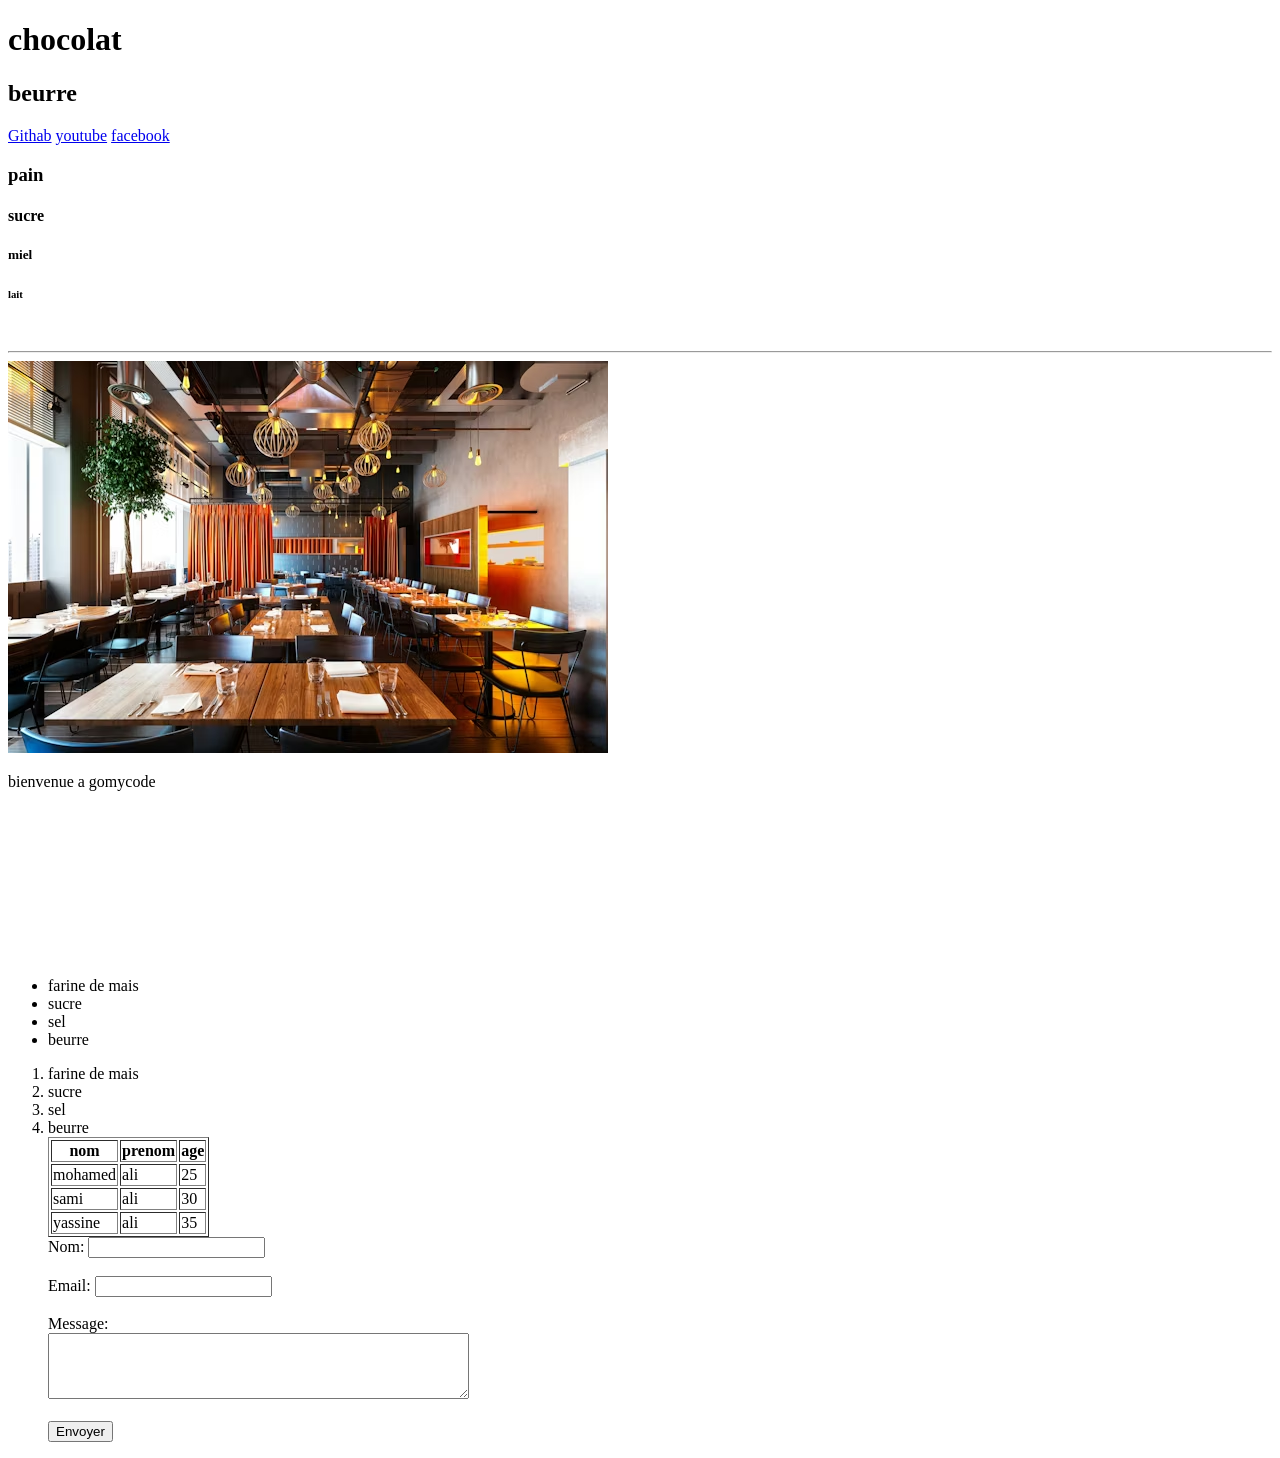
==== index.html @ ab1c7864 "envoi mon port folio" ====
<!DOCTYPE html>
<html lang="en">
<head>
    <meta charset="UTF-8">
    <meta name="viewport" content="width=device-width, initial-scale=1.0">
    <title>exo html</title>
</head> 



</body>

   <!--   -->
   <h1>chocolat</h1>
   <h2>beurre</h2>
   <p>
<a href="https://github.com/" target="_blank">Githab</a>
<a href="https://www.youtube.com/" target="_blank">youtube</a>
<a href="https://www.facebook.com/" target="_blank">facebook</a>

   </p>
   <h3>pain</h3>
   <h4>sucre</h4>
   <h5>miel</h5>
   <h6>lait</h6>

  <br> 
<hr>
<img src="image/img1.avif" alt="photo">

   <p>bienvenue a gomycode</p>




<audio src=""></audio>

<video src=""></video>


    


<!-- liste non ordonee -->
 <ul>
    <li>farine de mais</li>
    <li>sucre</li>
    <li>sel</li>
    <li>beurre</li>
 </ul>




 <!-- liste ordonne -->
    <ol>
        <li>farine de mais</li>
        <li>sucre</li>
        <li>sel</li>
        <li>beurre</li>
    

        



        <table border="1">
            <tr>
                <th>nom</th>
                <th>prenom</th>
                <th>age</th>
            </tr>

            <tr>
                <td>mohamed</td>
                <td>ali</td>
                <td>25</td>
            </tr>

            <tr>
                <td>sami</td>
                <td>ali</td>
                <td>30</td>
            </tr>

             <tr>
                <td>yassine</td>
                <td>ali</td>
                <td>35</td>
        </table>


          <!-- formulaire de contact -->
            <form action="submit_form.php" method="post">
                <label for="name">Nom:</label>
                <input type="text" id="name" name="name" required><br><br>
    
                <label for="email">Email:</label>
                <input type="email" id="email" name="email" required><br><br>
    
                <label for="message">Message:</label><br>
                <textarea id="message" name="message" rows="4" cols="50" required></textarea><br><br>
    
                <input type="submit" value="Envoyer">

            </form>

</body>
</html>
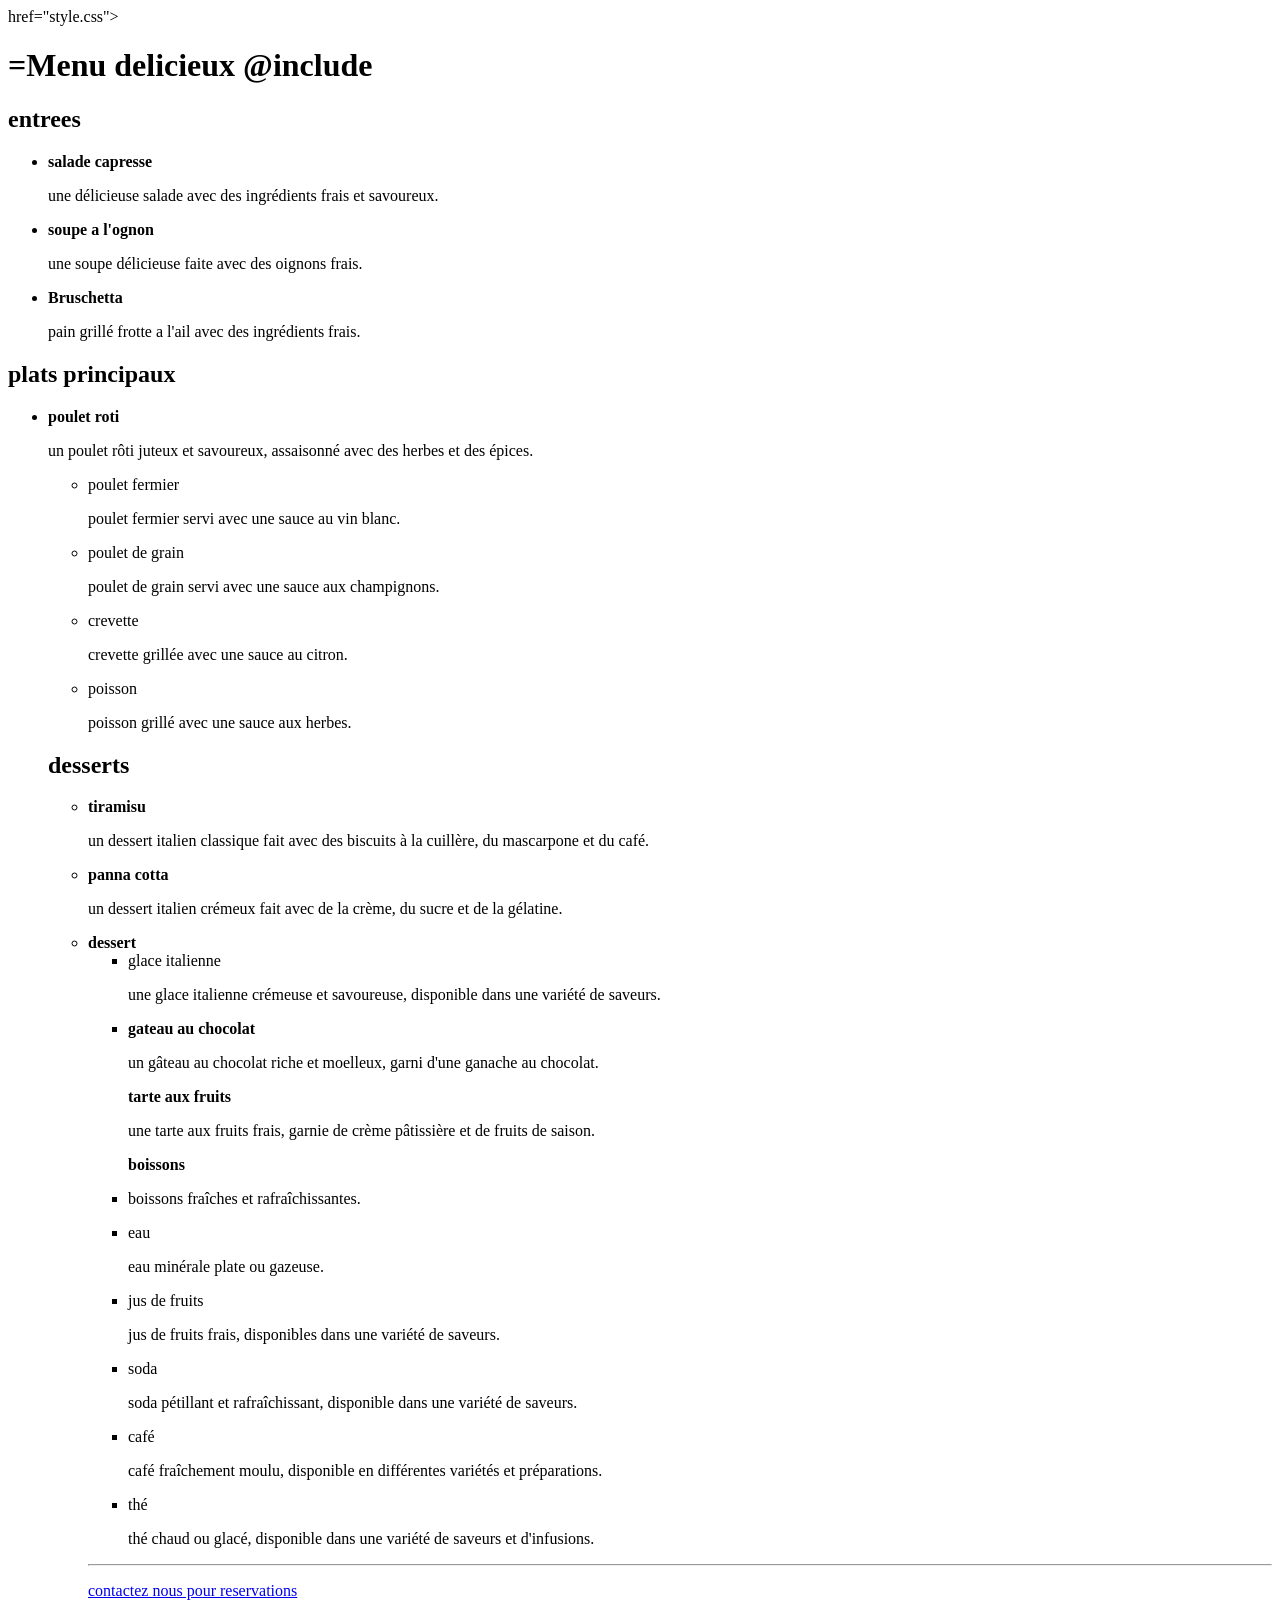
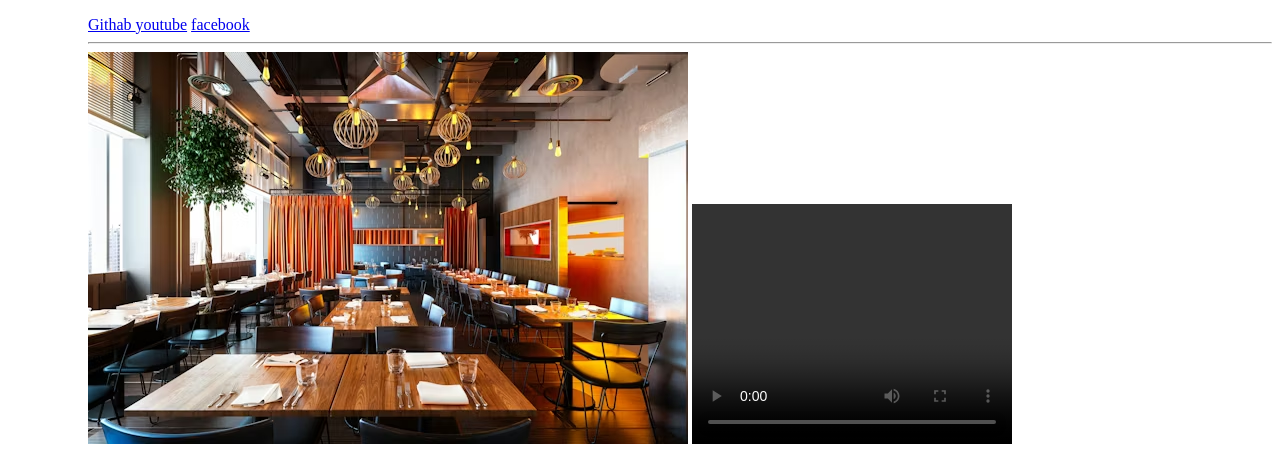
==== commit 1fecdd89: "ajout du menu complet,de la video et du formulaire de contact" ====
--- a/index.html
+++ b/index.html
@@ -3,91 +3,106 @@
 <head>
     <meta charset="UTF-8">
     <meta name="viewport" content="width=device-width, initial-scale=1.0">
-    <title>exo html</title>
+    <title>Menu delicieux</title>
+    <link rel="stylesheet" href="style.css">
+    href="style.css">
 </head> 
-
-
-
 </body>
 
-   <!--   -->
-   <h1>chocolat</h1>
-   <h2>beurre</h2>
-   <p>
-<a href="https://github.com/" target="_blank">Githab</a>
+     <!--   -->
+         <h1>=Menu delicieux @include <style-titre></style-titre></h1>
+            <h2>entrees</h2>
+            <ul>
+                <li>
+                    <strong>salade capresse</strong>
+                          <p>une délicieuse salade avec des ingrédients frais et savoureux.</p>
+                </li>
+                <li>
+                    <strong>soupe a l'ognon</strong>
+                            <p>une soupe délicieuse faite avec des oignons frais.</p>
+                </li>
+                <li>
+                    <strong>Bruschetta</strong>
+                             <p>pain grillé frotte a l'ail avec des ingrédients frais.</p>
+                </li>
+            </ul>
+            <h2>plats principaux</h2>
+            <ul>
+                <li>
+                    <strong>poulet roti</strong>
+                          <p>un poulet rôti juteux et savoureux, assaisonné avec des herbes et des épices.</p>
+                    <ul>
+                         <li>poulet fermier</li>
+                                 <p>poulet fermier servi avec une sauce au vin blanc.</p>
+                         <li>poulet de grain</li>
+                                <p>poulet de grain servi avec une sauce aux champignons.</p>
+                         <li>crevette</li>
+                                <p>crevette grillée avec une sauce au citron.</p>
+
+                         <li>poisson</li>
+                                <p>poisson grillé avec une sauce aux herbes.</p>
+                </li>
+                          </ul>
+                          <h2>desserts</h2>
+                            <ul>
+                                <li>
+                                    <strong>tiramisu</strong>
+                                        <p>un dessert italien classique fait avec des biscuits à la cuillère, du mascarpone et du café.</p>
+                                </li>
+                                <li>
+                                    <strong>panna cotta</strong>
+                                        <p>un dessert italien crémeux fait avec de la crème, du sucre et de la gélatine.</p>
+                                </li>
+                                <li>
+                                    <strong>dessert</strong>
+                                    <ul>
+                                        <li>glace italienne</li>
+                                        <p>une glace italienne crémeuse et savoureuse, disponible dans une variété de saveurs.</p>
+                                </li>
+                                <li>
+                                    <strong>gateau au chocolat</strong>
+                                        <p>un gâteau au chocolat riche et moelleux, garni d'une ganache au chocolat.</p>
+                                </li>
+                                    <strong>tarte aux fruits</strong>
+                                        <p>une tarte aux fruits frais, garnie de crème pâtissière et de fruits de saison.
+                                    </strong>
+                            </ul>
+                                        <p>
+                                <ul>
+                                        </p> <strong>boissons</strong>
+                                  <li> 
+                                        <p>boissons fraîches et rafraîchissantes.</p>
+                                        <li>eau</li>
+                                        <p>eau minérale plate ou gazeuse.</p>
+                                        <li>jus de fruits</li>
+                                        <p>jus de fruits frais, disponibles dans une variété de saveurs.</p>
+                                        <li>soda</li>
+                                        <p>soda pétillant et rafraîchissant, disponible dans une variété de saveurs.</p>
+                                        <li>café</li>
+                                        <p>café fraîchement moulu, disponible en différentes variétés et préparations.</p>
+                                        <li>thé</li>
+                                        <p>thé chaud ou glacé, disponible dans une variété de saveurs et d'infusions.</p>
+                                    </li>
+                                 </ul>
+                                 <hr>
+                                 <p><a href="contact.html">contactez nous pour reservations</a></p>  
+                                 
+                                 
+
+<a href="https://github.com/" target="_blank">Githab
 <a href="https://www.youtube.com/" target="_blank">youtube</a>
 <a href="https://www.facebook.com/" target="_blank">facebook</a>
-
-   </p>
-   <h3>pain</h3>
-   <h4>sucre</h4>
-   <h5>miel</h5>
-   <h6>lait</h6>
 
   <br> 
 <hr>
 <img src="image/img1.avif" alt="photo">
 
-   <p>bienvenue a gomycode</p>
-
-
-
-
-<audio src=""></audio>
+<video width="320" height="240" controls>
+  <source src="movie.mp4" type="video/mp4">
+  <source src="movie.ogg" type="video/ogg">
+  Your browser does not support the video tag.
 
 <video src=""></video>
-
-
-    
-
-
-<!-- liste non ordonee -->
- <ul>
-    <li>farine de mais</li>
-    <li>sucre</li>
-    <li>sel</li>
-    <li>beurre</li>
- </ul>
-
-
-
-
- <!-- liste ordonne -->
-    <ol>
-        <li>farine de mais</li>
-        <li>sucre</li>
-        <li>sel</li>
-        <li>beurre</li>
-    
-
-        
-
-
-
-        <table border="1">
-            <tr>
-                <th>nom</th>
-                <th>prenom</th>
-                <th>age</th>
-            </tr>
-
-            <tr>
-                <td>mohamed</td>
-                <td>ali</td>
-                <td>25</td>
-            </tr>
-
-            <tr>
-                <td>sami</td>
-                <td>ali</td>
-                <td>30</td>
-            </tr>
-
-             <tr>
-                <td>yassine</td>
-                <td>ali</td>
-                <td>35</td>
-        </table>
 
 
           <!-- formulaire de contact -->
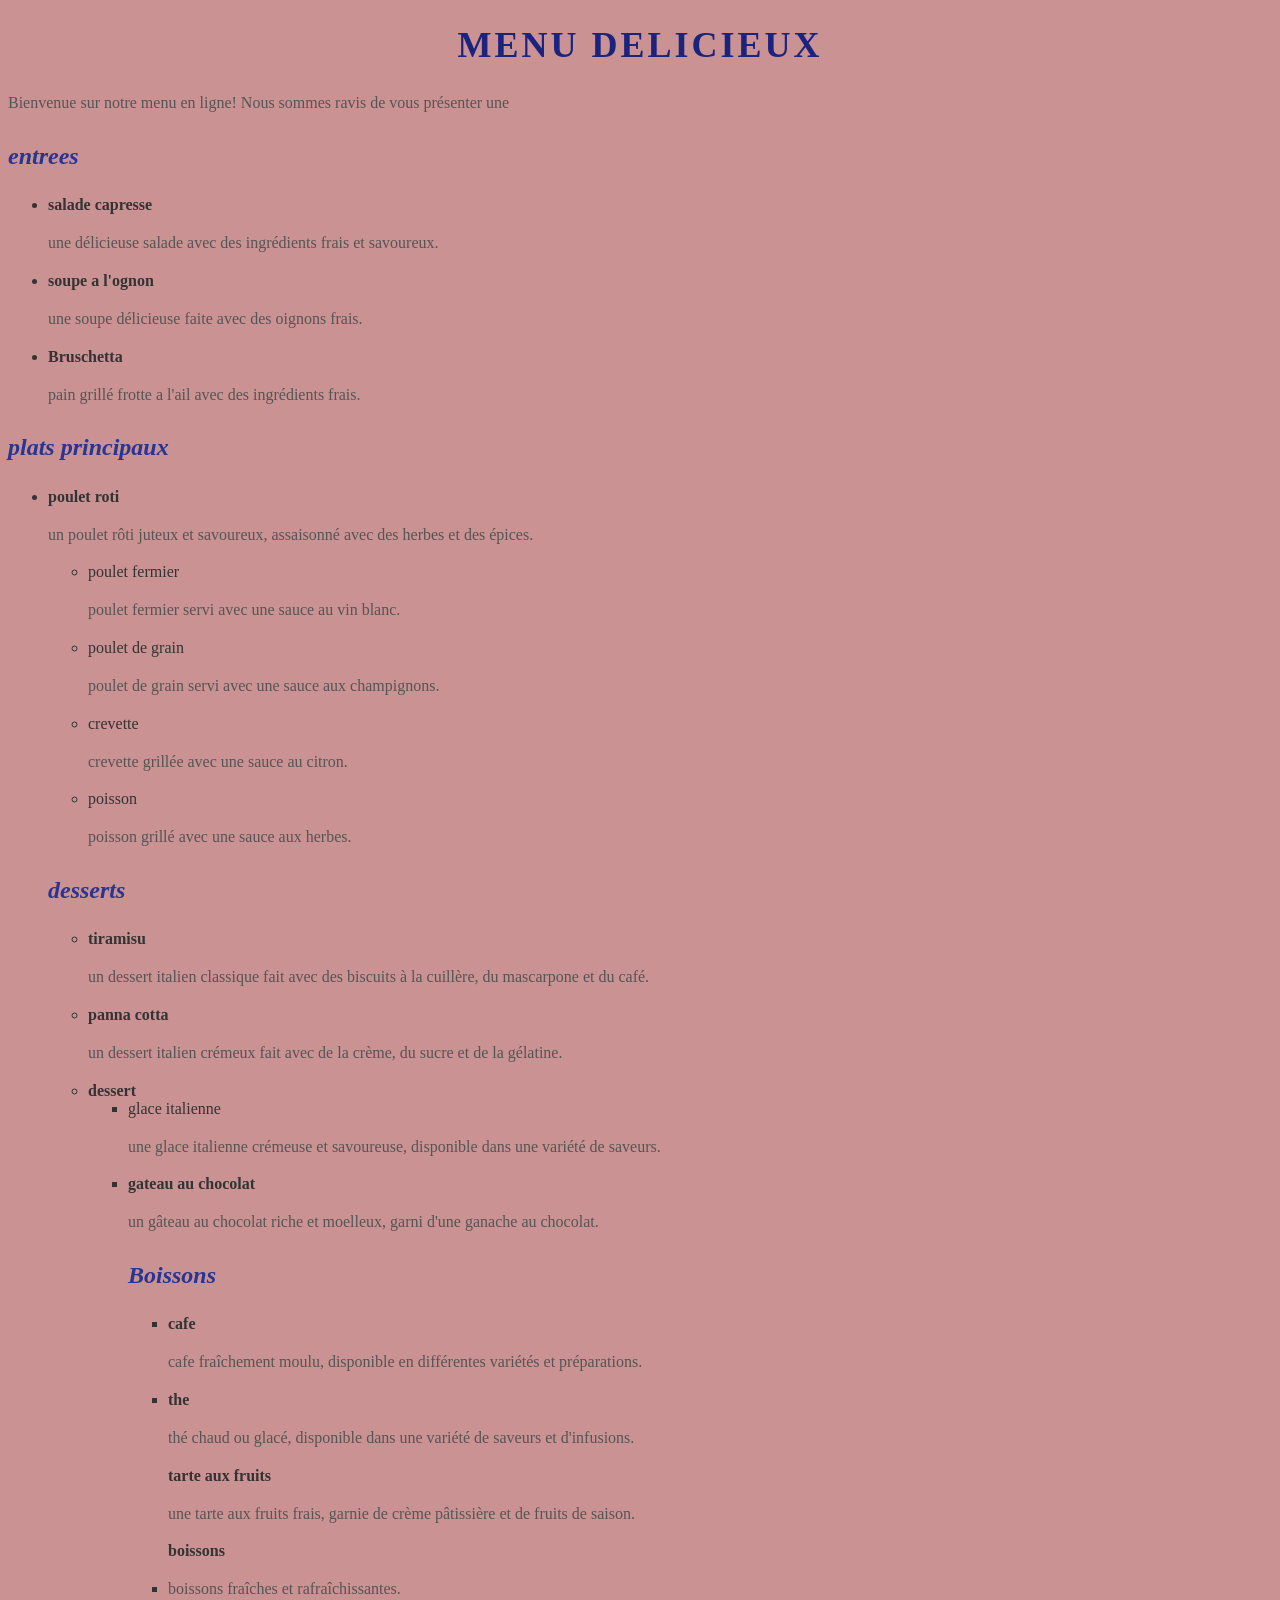
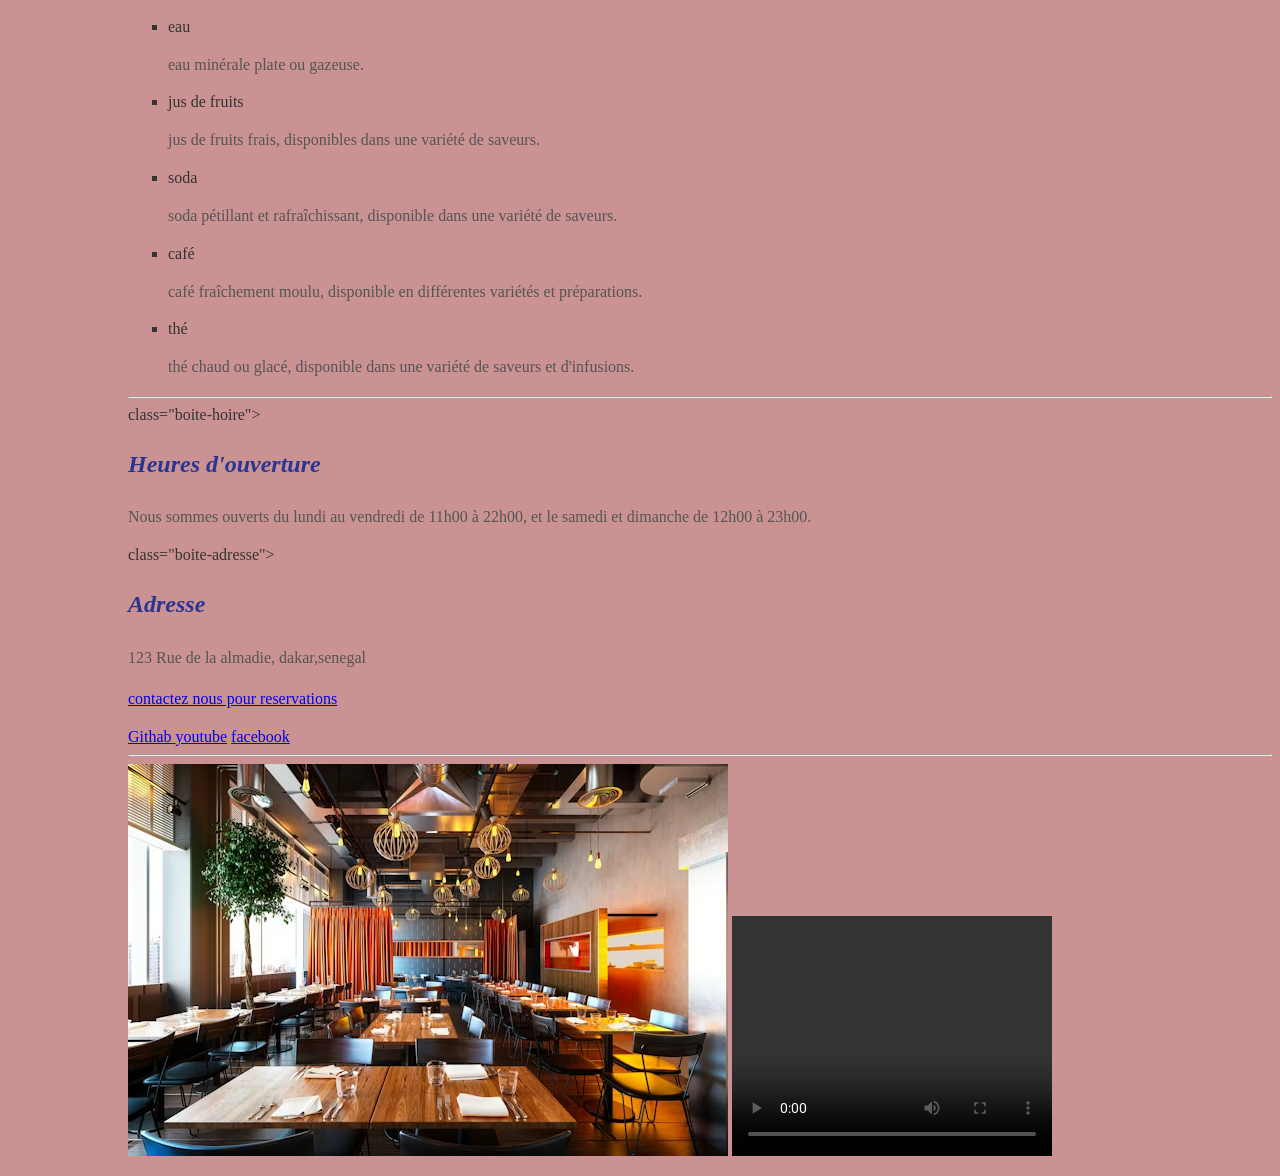
==== commit 77622c35: "mise a jour du site et ajout du css" ====
--- a/index.html
+++ b/index.html
@@ -4,25 +4,27 @@
     <meta charset="UTF-8">
     <meta name="viewport" content="width=device-width, initial-scale=1.0">
     <title>Menu delicieux</title>
-    <link rel="stylesheet" href="style.css">
-    href="style.css">
-</head> 
-</body>
+    <link rel="stylesheet" href="styles.css">
+</head>
+<body>
 
-     <!--   -->
-         <h1>=Menu delicieux @include <style-titre></style-titre></h1>
-            <h2>entrees</h2>
-            <ul>
-                <li>
-                    <strong>salade capresse</strong>
+        <!--   -->
+
+                     <h1>Menu delicieux</h1>
+
+                 <p>Bienvenue sur notre menu en ligne! Nous sommes ravis de vous présenter une
+                    <h2>entrees</h2>
+                 <ul>
+                    <li>
+                     <strong>salade capresse</strong>
                           <p>une délicieuse salade avec des ingrédients frais et savoureux.</p>
-                </li>
-                <li>
-                    <strong>soupe a l'ognon</strong>
+                         </li>
+                             <li>
+                                  <strong>soupe a l'ognon</strong>
                             <p>une soupe délicieuse faite avec des oignons frais.</p>
-                </li>
-                <li>
-                    <strong>Bruschetta</strong>
+                     </li>
+                     <li>
+                          <strong>Bruschetta</strong>
                              <p>pain grillé frotte a l'ail avec des ingrédients frais.</p>
                 </li>
             </ul>
@@ -63,9 +65,18 @@
                                     <strong>gateau au chocolat</strong>
                                         <p>un gâteau au chocolat riche et moelleux, garni d'une ganache au chocolat.</p>
                                 </li>
-                                    <strong>tarte aux fruits</strong>
+                                <h2>Boissons</h2>
+                                <ul>
+                                     <li>
+                                        <strong>cafe</strong>
+                                        <p>cafe fraîchement moulu, disponible en différentes variétés et préparations.</p>
+                                    </li>
+                                    <li>
+                                        <strong>the</strong>
+                                        <p>thé chaud ou glacé, disponible dans une variété de saveurs et d'infusions.</p>
+                                    </li>
+                                        <strong>tarte aux fruits</strong>
                                         <p>une tarte aux fruits frais, garnie de crème pâtissière et de fruits de saison.
-                                    </strong>
                             </ul>
                                         <p>
                                 <ul>
@@ -84,8 +95,16 @@
                                         <p>thé chaud ou glacé, disponible dans une variété de saveurs et d'infusions.</p>
                                     </li>
                                  </ul>
-                                 <hr>
-                                 <p><a href="contact.html">contactez nous pour reservations</a></p>  
+                                 <hr>   
+                                    <div> class="boite-hoire">
+                                        <h2>Heures d'ouverture</h2>
+                                        <p>Nous sommes ouverts du lundi au vendredi de 11h00 à 22h00, et le samedi et dimanche de 12h00 à 23h00.</p>
+                                    </div>
+                                        <div> class="boite-adresse">
+                                            <h2>Adresse</h2>
+                                            <p>123 Rue de la almadie, dakar,senegal</p>
+                                        </div>
+                                    <p><a href="contact.html">contactez nous pour reservations</a></p>  
                                  
                                  
 
@@ -117,8 +136,9 @@
                 <textarea id="message" name="message" rows="4" cols="50" required></textarea><br><br>
     
                 <input type="submit" value="Envoyer">
+            </form>
+            
 
-            </form>
 
 </body>
 </html>
--- a/styles.css
+++ b/styles.css
@@ -0,0 +1,73 @@
+/* 1. Inportation de la police roboto
+(consigne n°4) */
+@import url('https://fonts.googleapis.com/css2?family=Roboto:wght@400;700&display=swap');
+
+body {
+    font-family: georgia,'Times New Roman', Times, serif;
+    font-size: 16px;
+    color: #333333;
+    background-color: #ca9292;
+    }
+
+    /*--titre principal h1--*/
+     h1 {
+        font-size: 36px;
+        color: #1a237e;
+        text-align: center;
+        font-weight: bold;
+        text-transform: uppercase;
+        letter-spacing: 3px;
+        }
+
+     /*-sous-titre h2*/
+    h2 {
+        line-height: 1.7;
+        color: #283593;
+        font-style: italic;
+       }
+     /*--paragraphe normal--*/
+p {
+    line-height: 1.6;
+    color: #555555;
+  }
+
+/*--classe speciale--*/
+.important {
+    color: #c62828;
+    font-weight: bold;
+    font-size: 18px;
+     }
+ {
+}
+input[type="submit"] {
+    background-color: #60d32f;
+    color: white;
+    border: none;
+    cursor: pointer;
+    transition: background-color 0.3s;
+}
+input[type="submit"]:hover {
+    background-color: #b71c1c10;
+}
+
+/*--boite d'ouverture et adresse--*/
+.boite-hoire, .boite-adresse {
+    background-color: #880b9e;
+    border: 1px solid #ddd;
+    padding: 20px;
+    margin: 20px 0;
+    border-radius: 5px;
+}
+/*--boite d'ouverture--*/
+.boite-hoire h2 {
+    color: #581a7e;
+    font-size: 24px;
+    margin-bottom: 10px;
+}
+
+/*--boite adresse--*/
+.boite-adresse h2 {
+    color: #0f8f6d;
+    font-size: 24px;
+    margin-bottom: 10px;
+}
